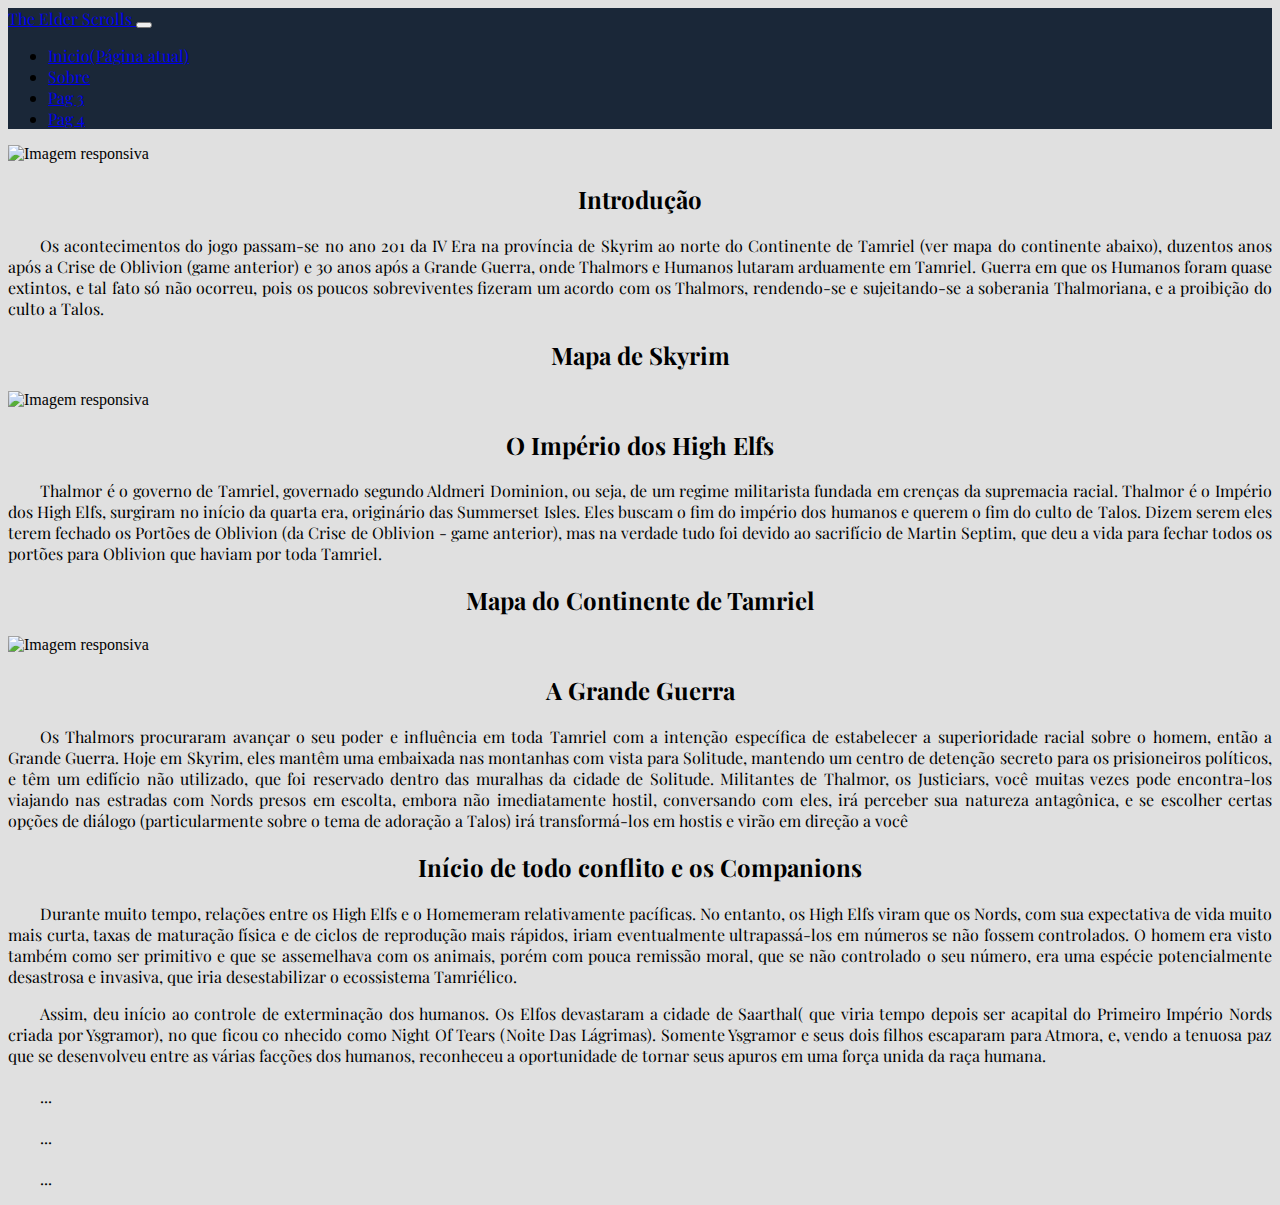
==== index.html @ d3f06944 "update" ====
<!DOCTYPE html>
<html lang="pt-br">
  <head>
    <!-- Meta tags Obrigatórias -->
    <meta charset="utf-8">
    <meta name="viewport" content="width=device-width, initial-scale=1, shrink-to-fit=no">

    <!-- Bootstrap CSS -->
    <link rel="stylesheet" href="https://stackpath.bootstrapcdn.com/bootstrap/4.1.3/css/bootstrap.min.css" integrity="sha384-MCw98/SFnGE8fJT3GXwEOngsV7Zt27NXFoaoApmYm81iuXoPkFOJwJ8ERdknLPMO" crossorigin="anonymous">

    <!--CSS-->
    <link rel="stylesheet" href="/css/style.css">

    <link rel="shortcut icon" href="https://raw.githubusercontent.com/Marcel0Henrique/skyrim/80154f7670a8bbc7c695d156cf3b3bd871fbd7a4/img/skyrim_icon.svg" type="image/x-icon">
    <title>Skyrim</title>
  </head>
  <body>

      

       

        
        <!-- Menu de navegação-->
        <nav class="navbar navbar-expand-lg navbar-dark bg-dark menu">
          <a class="navbar-brand menu-font" href="index.html">
            The Elder Scrolls
          </a>
          <button class="navbar-toggler" type="button" data-toggle="collapse" data-target="#navbarNav" aria-controls="navbarNav" aria-expanded="false" aria-label="Alterna navegação">
            <span class="navbar-toggler-icon"></span>
          </button>
          <div class="collapse navbar-collapse" id="navbarNav">
            <ul class="navbar-nav">
              <li class="nav-item ">
                <a class="nav-link active" href="index.html">Inicio<span class="sr-only">(Página atual)</span></a>
              </li>
              <li class="nav-item">
                <a class="nav-link " href="sobre.html">Sobre</a>
              </li>
              <li class="nav-item">
                <a class="nav-link" href="#">Pag 3</a>
              </li>
              <li class="nav-item">
                <a class="nav-link" href="#">Pag 4</a>
              </li>
            </ul>
         </div>
        </nav>


        <img src="https://raw.githubusercontent.com/Marcel0Henrique/skyrim/master/img/bg_navbar.png" class="img-fluid" alt="Imagem responsiva">

        
    
      
    






      <!--Conteudo-->
      <div class="container">
        <div class="row mt-5">
          <div class="col-sm">

                <h2 class="titulo">Introdução</h2>
                <p class="texto">
                  Os acontecimentos do jogo passam-se no ano 201 da IV Era na província de Skyrim ao norte do Continente de 
                  Tamriel (ver mapa do continente abaixo), duzentos anos após a Crise de Oblivion (game anterior) e 30 anos 
                  após a Grande Guerra, onde Thalmors e Humanos lutaram arduamente em Tamriel. Guerra em que os Humanos foram
                   quase extintos, e tal fato só não ocorreu, pois os poucos sobreviventes fizeram um acordo com os Thalmors, rendendo-se e sujeitando-se a soberania Thalmoriana, e a proibição do culto a Talos.
                </p>
                

                <h2 class="titulo mt-5">Mapa de Skyrim</h2>
                <div class="col-sm">
                  <img src="https://raw.githubusercontent.com/Marcel0Henrique/skyrim/master/img/map.png" class="img-fluid rounded align-content-center justify-content-center" alt="Imagem responsiva">
                </div>



                <h2 class="titulo mt-5">O Império dos High Elfs</h2>
                <p class="texto">
                  Thalmor é o governo de Tamriel, governado segundo Aldmeri Dominion, ou seja, de um regime militarista 
                  fundada em crenças da supremacia racial. Thalmor é o Império dos High Elfs, surgiram no início da quarta 
                  era, originário das Summerset Isles. Eles buscam o fim do império dos humanos e querem o fim do culto de 
                  Talos. Dizem serem eles terem fechado os Portões de Oblivion (da Crise de Oblivion - game anterior), mas 
                  na verdade tudo foi devido ao sacrifício de Martin Septim, que deu a vida para fechar todos os portões para 
                  Oblivion que haviam por toda Tamriel.
                </p>

                <h2 class="titulo mt-5">Mapa do Continente de Tamriel</h2>
                <div class="col-sm">
                  <img src="https://raw.githubusercontent.com/Marcel0Henrique/skyrim/master/img/map_tamriel.jpg" class="img-fluid rounded" alt="Imagem responsiva">
                </div>
                
                <h2 class="titulo mt-5">A Grande Guerra</h2>
                <p class="texto">
                  Os Thalmors procuraram avançar o seu poder e influência em toda Tamriel com a intenção específica de estabelecer a 
                  superioridade racial sobre o homem, então a Grande Guerra. Hoje em Skyrim, eles mantêm uma embaixada nas montanhas 
                  com vista para Solitude, mantendo um centro de detenção secreto para os prisioneiros políticos, e têm um edifício 
                  não utilizado, que foi reservado dentro das muralhas da cidade de Solitude. Militantes de Thalmor, os Justiciars, 
                  você muitas vezes pode encontra-los viajando nas estradas com Nords presos em escolta, embora não imediatamente 
                  hostil, conversando com eles, irá perceber sua natureza antagônica, e se escolher certas opções de diálogo 
                  (particularmente sobre o tema de adoração a Talos) irá transformá-los em hostis e virão em direção a você
                </p>

                <h2 class="titulo mt-5">Início de todo conflito e os Companions</h2>
                <p class="texto">
                  Durante muito tempo, relações entre os High Elfs e o Homemeram relativamente pacíficas. 
                  No entanto, os High Elfs viram que os Nords, com sua expectativa de vida muito mais curta,
                   taxas de maturação física e de ciclos de reprodução mais rápidos, iriam eventualmente ultrapassá-los
                    em números se não fossem controlados. O homem era visto também como ser primitivo e que se 
                    assemelhava com os animais, porém com pouca remissão moral, que se não controlado o seu número, 
                    era uma espécie potencialmente desastrosa e invasiva, que iria desestabilizar o ecossistema Tamriélico.
                </p>

                <p class="texto">
                  Assim, deu início ao controle de exterminação dos humanos. Os Elfos devastaram a cidade de Saarthal(
                    que viria tempo depois ser acapital do Primeiro Império Nords criada por Ysgramor), no que ficou co
                    nhecido como Night Of Tears (Noite Das Lágrimas). Somente Ysgramor e seus dois filhos escaparam para
                     Atmora, e, vendo a tenuosa paz que se desenvolveu entre as várias facções dos humanos, reconheceu a
                      oportunidade de tornar seus apuros em uma força unida da raça humana.  
                </p>

                <h2 class="titulo mt-5"></h2>
                <p class="texto">...</p>

                <h2 class="titulo mt-5"></h2>
                <p class="texto">...</p>

                <h2 class="titulo mt-5"></h2>
                <p class="texto">...</p>
            
          </div>
        </div>
      </div>


     


    <!-- JavaScript (Opcional) -->
    <!-- jQuery primeiro, depois Popper.js, depois Bootstrap JS -->
    <script src="https://code.jquery.com/jquery-3.3.1.slim.min.js" integrity="sha384-q8i/X+965DzO0rT7abK41JStQIAqVgRVzpbzo5smXKp4YfRvH+8abtTE1Pi6jizo" crossorigin="anonymous"></script>
    <script src="https://cdnjs.cloudflare.com/ajax/libs/popper.js/1.14.3/umd/popper.min.js" integrity="sha384-ZMP7rVo3mIykV+2+9J3UJ46jBk0WLaUAdn689aCwoqbBJiSnjAK/l8WvCWPIPm49" crossorigin="anonymous"></script>
    <script src="https://stackpath.bootstrapcdn.com/bootstrap/4.1.3/js/bootstrap.min.js" integrity="sha384-ChfqqxuZUCnJSK3+MXmPNIyE6ZbWh2IMqE241rYiqJxyMiZ6OW/JmZQ5stwEULTy" crossorigin="anonymous"></script>
  </body>
</html>
---- css/style.css ----
@import url('https://fonts.googleapis.com/css2?family=Playfair+Display:ital@0;1&display=swap');

body{
    background-color: #e0e0e0  ;
    color: rgb(0, 0, 0);
}


.menu{
    background-color: #1a2738 !important;
    font-family: 'Playfair Display', serif;
}

.menu-font a{
font-size: 2vh !important;
}



.intro {
    display: block;
    width: 100vw;
    height: 100vh;
    padding: 0;
    text-align: center;
    color: white;
    background: url("https://raw.githubusercontent.com/Marcel0Henrique/skyrim/master/img/intro.jpeg") no-repeat bottom center scroll;
    background-position: 30% 45%;
    background-color: black;
    -webkit-background-size: cover;
    -moz-background-size: cover;
    background-size: cover;
    -o-background-size: cover;
}



.titulo{
    font-family: 'Playfair Display', serif;
    font-weight: bold;
    text-align: center !important;
    
}
.texto{
    text-indent: 2rem;
    font-family:'Playfair Display', serif ;
    text-align: justify;
}
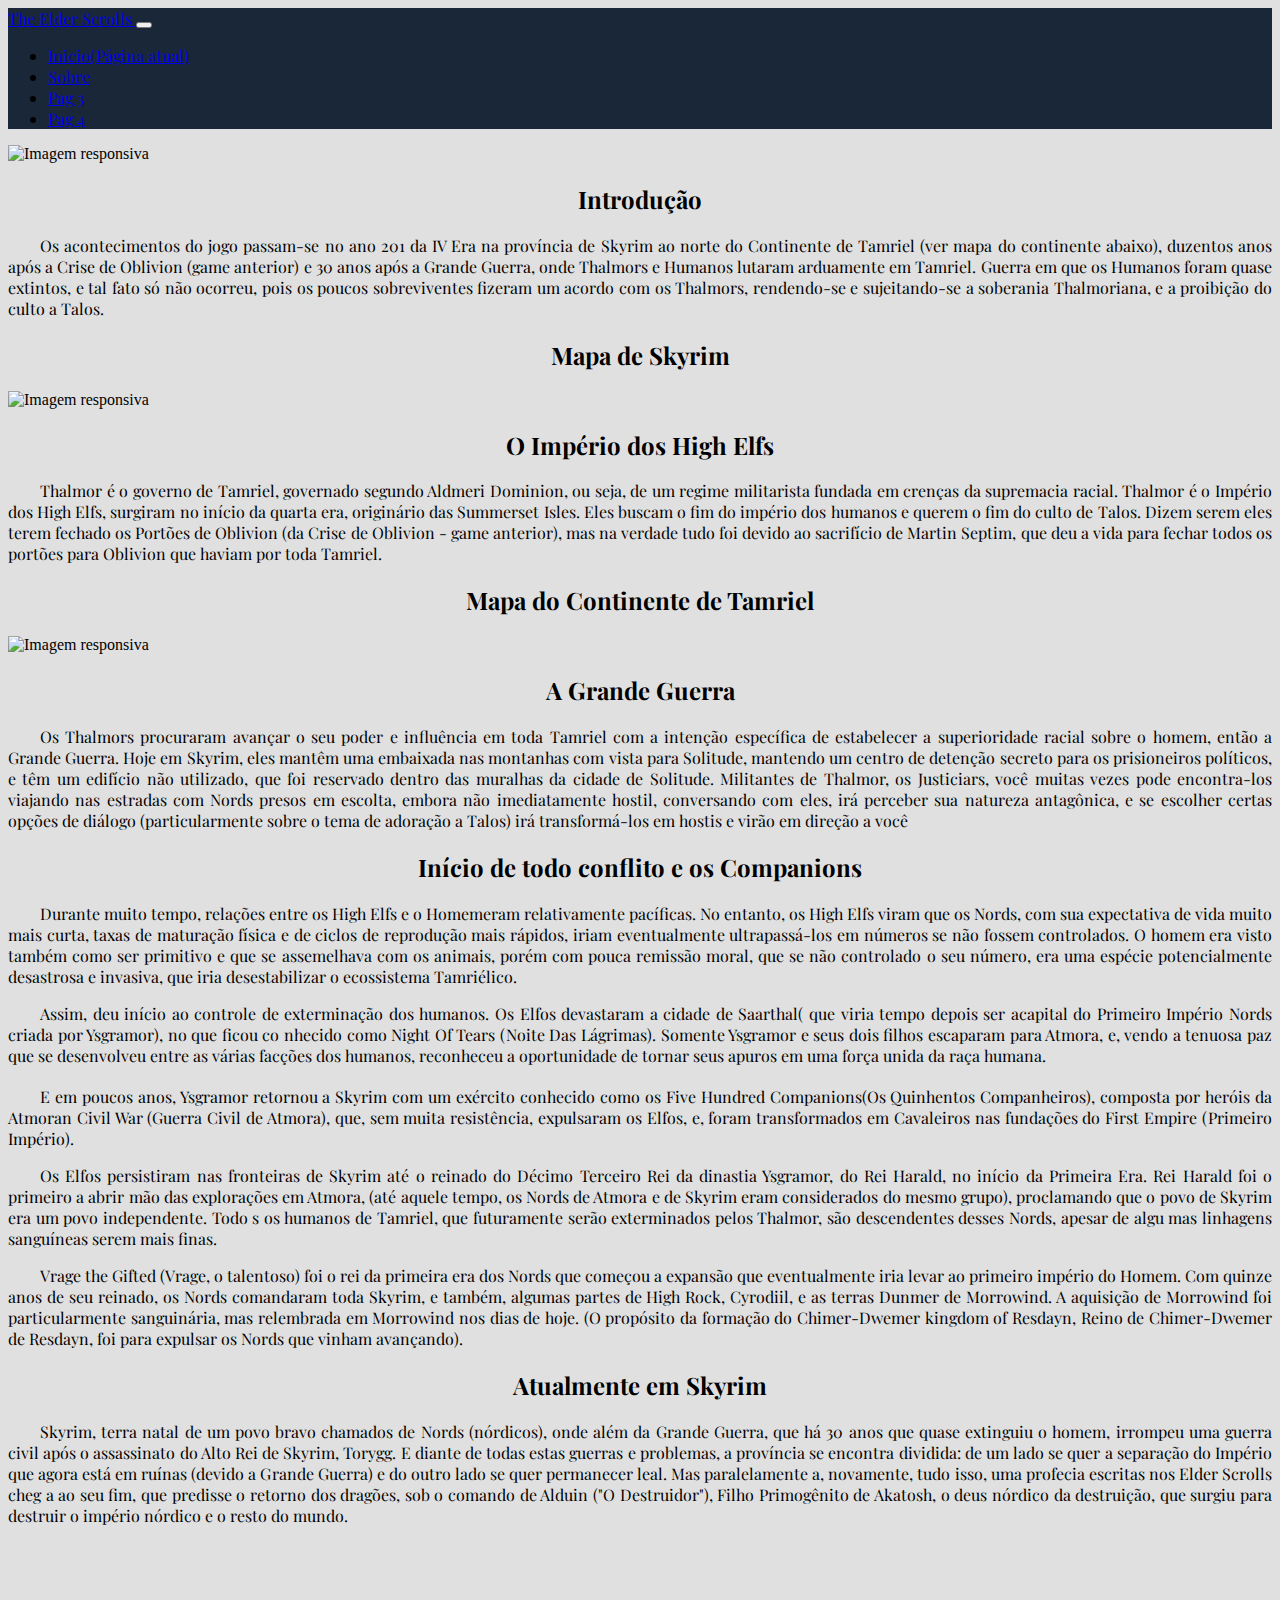
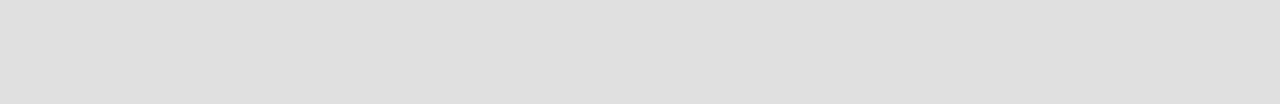
==== commit 3511dfb3: "update" ====
--- a/index.html
+++ b/index.html
@@ -126,13 +126,39 @@
                 </p>
 
                 <h2 class="titulo mt-5"></h2>
-                <p class="texto">...</p>
+                <p class="texto">E em poucos anos, Ysgramor retornou a Skyrim com um exército conhecido como os Five Hundred 
+                  Companions(Os Quinhentos Companheiros), composta por heróis da Atmoran Civil War (Guerra Civil de Atmora),
+                   que, sem muita resistência, expulsaram os Elfos, e, foram transformados em Cavaleiros nas fundações do First Empire (Primeiro Império).
+                </p>
 
-                <h2 class="titulo mt-5"></h2>
-                <p class="texto">...</p>
+                <p class="texto">
+                  Os Elfos persistiram nas fronteiras de Skyrim até o reinado do Décimo Terceiro Rei da dinastia Ysgramor, do Rei Harald, 
+                  no início da Primeira Era. Rei Harald foi o primeiro a abrir mão das explorações em Atmora, (até aquele tempo, os Nords 
+                  de Atmora e de Skyrim eram considerados do mesmo grupo), proclamando que o povo de Skyrim era um povo independente. Todo
+                  s os humanos de Tamriel, que futuramente serão exterminados pelos Thalmor, são descendentes desses Nords, apesar de algu
+                  mas linhagens sanguíneas serem mais finas.
+                </p>
 
-                <h2 class="titulo mt-5"></h2>
-                <p class="texto">...</p>
+                
+                <p class="texto">
+                  Vrage the Gifted (Vrage, o talentoso) foi o rei da primeira era dos Nords que começou a expansão que eventualmente iria 
+                  levar ao primeiro império do Homem. Com quinze anos de seu reinado, os Nords comandaram toda Skyrim, e também, algumas 
+                  partes de High Rock, Cyrodiil, e as terras Dunmer de Morrowind. A aquisição de Morrowind foi particularmente sanguinária, 
+                  mas relembrada em Morrowind nos dias de hoje. (O propósito da formação do Chimer-Dwemer kingdom of Resdayn, Reino de Chimer-Dwemer
+                   de Resdayn, foi para expulsar os Nords que vinham avançando).
+                </p>
+
+                <h2 class="titulo mt-5">Atualmente em Skyrim</h2>
+                <p class="texto">
+                  Skyrim, terra natal de um povo bravo chamados de Nords (nórdicos), onde além da Grande Guerra, que há 30 anos que quase extinguiu 
+                  o homem, irrompeu uma guerra civil após o assassinato do Alto Rei de Skyrim, Torygg. E diante de todas estas guerras e problemas,
+                   a província se encontra dividida: de um lado se quer a separação do Império que agora está em ruínas (devido a Grande Guerra) 
+                   e do outro lado se quer permanecer leal. Mas paralelamente a, novamente, tudo isso, uma profecia escritas nos Elder Scrolls cheg
+                   a ao seu fim, que predisse o retorno dos dragões, sob o comando de Alduin ("O Destruidor"), Filho Primogênito de Akatosh, o deus
+                    nórdico da destruição, que surgiu para destruir o império nórdico e o resto do mundo.
+                </p>
+
+                <iframe width="100%" height="20%" src="https://www.youtube.com/embed/gynKGDorank" title="YouTube video player" frameborder="0" allow="accelerometer; autoplay; clipboard-write; encrypted-media; gyroscope; picture-in-picture" allowfullscreen></iframe>
             
           </div>
         </div>
--- a/css/style.css
+++ b/css/style.css
@@ -45,4 +45,5 @@
     text-indent: 2rem;
     font-family:'Playfair Display', serif ;
     text-align: justify;
-}+}
+
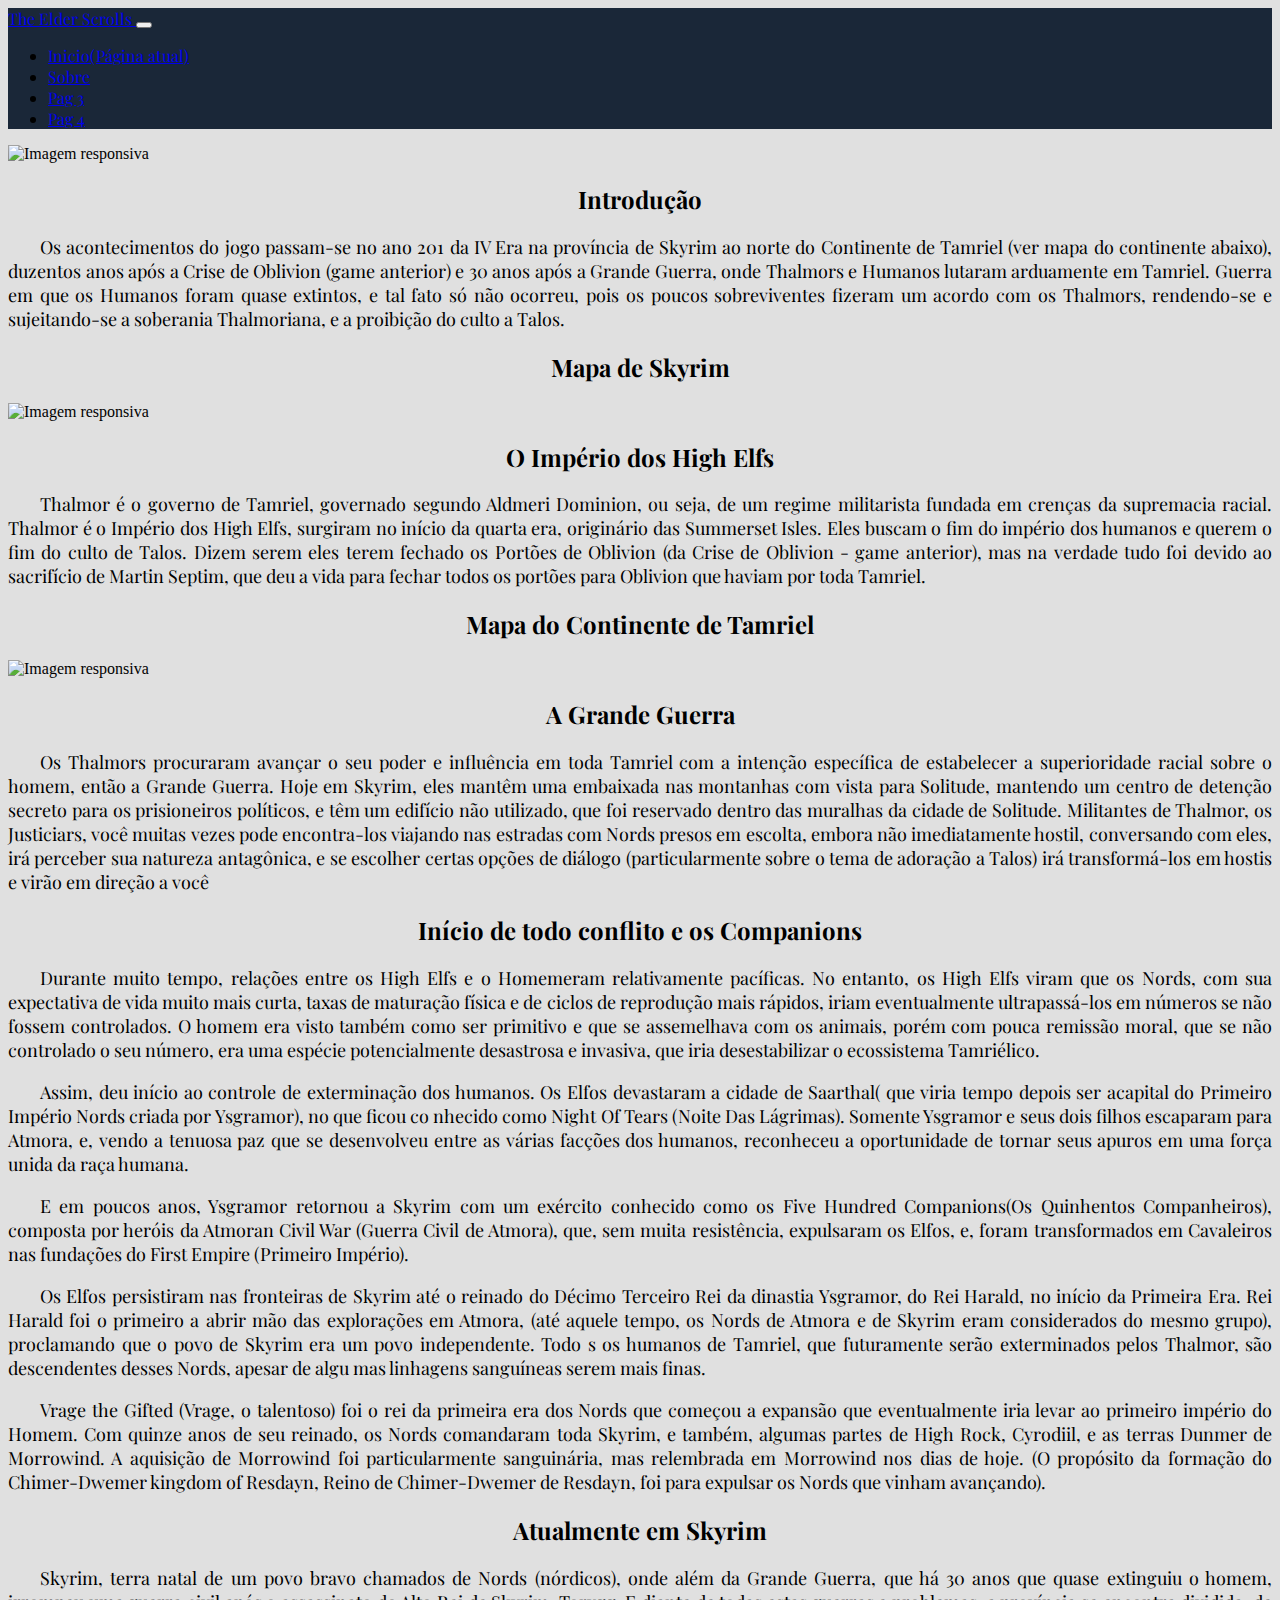
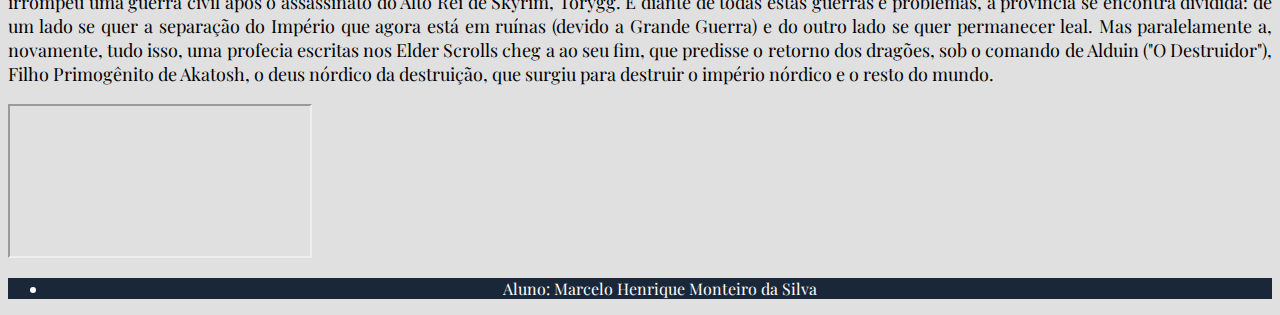
==== commit 031c4298: "update imagens" ====
--- a/index.html
+++ b/index.html
@@ -66,7 +66,7 @@
           <div class="col-sm">
 
                 <h2 class="titulo">Introdução</h2>
-                <p class="texto">
+                <p class="texto mt-3">
                   Os acontecimentos do jogo passam-se no ano 201 da IV Era na província de Skyrim ao norte do Continente de 
                   Tamriel (ver mapa do continente abaixo), duzentos anos após a Crise de Oblivion (game anterior) e 30 anos 
                   após a Grande Guerra, onde Thalmors e Humanos lutaram arduamente em Tamriel. Guerra em que os Humanos foram
@@ -82,7 +82,7 @@
 
 
                 <h2 class="titulo mt-5">O Império dos High Elfs</h2>
-                <p class="texto">
+                <p class="texto mt-3">
                   Thalmor é o governo de Tamriel, governado segundo Aldmeri Dominion, ou seja, de um regime militarista 
                   fundada em crenças da supremacia racial. Thalmor é o Império dos High Elfs, surgiram no início da quarta 
                   era, originário das Summerset Isles. Eles buscam o fim do império dos humanos e querem o fim do culto de 
@@ -97,7 +97,7 @@
                 </div>
                 
                 <h2 class="titulo mt-5">A Grande Guerra</h2>
-                <p class="texto">
+                <p class="texto mt-3">
                   Os Thalmors procuraram avançar o seu poder e influência em toda Tamriel com a intenção específica de estabelecer a 
                   superioridade racial sobre o homem, então a Grande Guerra. Hoje em Skyrim, eles mantêm uma embaixada nas montanhas 
                   com vista para Solitude, mantendo um centro de detenção secreto para os prisioneiros políticos, e têm um edifício 
@@ -108,7 +108,7 @@
                 </p>
 
                 <h2 class="titulo mt-5">Início de todo conflito e os Companions</h2>
-                <p class="texto">
+                <p class="texto mt-3">
                   Durante muito tempo, relações entre os High Elfs e o Homemeram relativamente pacíficas. 
                   No entanto, os High Elfs viram que os Nords, com sua expectativa de vida muito mais curta,
                    taxas de maturação física e de ciclos de reprodução mais rápidos, iriam eventualmente ultrapassá-los
@@ -117,7 +117,7 @@
                     era uma espécie potencialmente desastrosa e invasiva, que iria desestabilizar o ecossistema Tamriélico.
                 </p>
 
-                <p class="texto">
+                <p class="texto mt-3">
                   Assim, deu início ao controle de exterminação dos humanos. Os Elfos devastaram a cidade de Saarthal(
                     que viria tempo depois ser acapital do Primeiro Império Nords criada por Ysgramor), no que ficou co
                     nhecido como Night Of Tears (Noite Das Lágrimas). Somente Ysgramor e seus dois filhos escaparam para
@@ -125,13 +125,13 @@
                       oportunidade de tornar seus apuros em uma força unida da raça humana.  
                 </p>
 
-                <h2 class="titulo mt-5"></h2>
-                <p class="texto">E em poucos anos, Ysgramor retornou a Skyrim com um exército conhecido como os Five Hundred 
+                <p class="texto mt-3">
+                  E em poucos anos, Ysgramor retornou a Skyrim com um exército conhecido como os Five Hundred 
                   Companions(Os Quinhentos Companheiros), composta por heróis da Atmoran Civil War (Guerra Civil de Atmora),
                    que, sem muita resistência, expulsaram os Elfos, e, foram transformados em Cavaleiros nas fundações do First Empire (Primeiro Império).
                 </p>
 
-                <p class="texto">
+                <p class="texto mt-3">
                   Os Elfos persistiram nas fronteiras de Skyrim até o reinado do Décimo Terceiro Rei da dinastia Ysgramor, do Rei Harald, 
                   no início da Primeira Era. Rei Harald foi o primeiro a abrir mão das explorações em Atmora, (até aquele tempo, os Nords 
                   de Atmora e de Skyrim eram considerados do mesmo grupo), proclamando que o povo de Skyrim era um povo independente. Todo
@@ -139,8 +139,7 @@
                   mas linhagens sanguíneas serem mais finas.
                 </p>
 
-                
-                <p class="texto">
+                <p class="texto mt-3">
                   Vrage the Gifted (Vrage, o talentoso) foi o rei da primeira era dos Nords que começou a expansão que eventualmente iria 
                   levar ao primeiro império do Homem. Com quinze anos de seu reinado, os Nords comandaram toda Skyrim, e também, algumas 
                   partes de High Rock, Cyrodiil, e as terras Dunmer de Morrowind. A aquisição de Morrowind foi particularmente sanguinária, 
@@ -149,7 +148,7 @@
                 </p>
 
                 <h2 class="titulo mt-5">Atualmente em Skyrim</h2>
-                <p class="texto">
+                <p class="texto mt-3">
                   Skyrim, terra natal de um povo bravo chamados de Nords (nórdicos), onde além da Grande Guerra, que há 30 anos que quase extinguiu 
                   o homem, irrompeu uma guerra civil após o assassinato do Alto Rei de Skyrim, Torygg. E diante de todas estas guerras e problemas,
                    a província se encontra dividida: de um lado se quer a separação do Império que agora está em ruínas (devido a Grande Guerra) 
@@ -158,15 +157,38 @@
                     nórdico da destruição, que surgiu para destruir o império nórdico e o resto do mundo.
                 </p>
 
-                <iframe width="100%" height="20%" src="https://www.youtube.com/embed/gynKGDorank" title="YouTube video player" frameborder="0" allow="accelerometer; autoplay; clipboard-write; encrypted-media; gyroscope; picture-in-picture" allowfullscreen></iframe>
-            
+                
+                
+                <div class="embed-responsive embed-responsive-16by9 mb-5">
+                  <iframe class="embed-responsive-item" src="https://www.youtube.com/embed/gynKGDorank"></iframe>
+                </div>
+
           </div>
         </div>
       </div>
 
 
-     
+      
 
+
+
+
+
+
+
+
+      <!--rodape-->
+      <nav class="navbar navbar-expand-lg navbar-dark bg-dark rodape">
+        <div class="collapse navbar-collapse" id="navbarNav">
+          <ul class="navbar-nav mx-auto">
+            <li class="nav-item">
+              <span>
+                Aluno: Marcelo Henrique Monteiro da Silva
+              </span> 
+            </li>
+          </ul>
+       </div>
+      </nav>
 
     <!-- JavaScript (Opcional) -->
     <!-- jQuery primeiro, depois Popper.js, depois Bootstrap JS -->
--- a/css/style.css
+++ b/css/style.css
@@ -45,5 +45,13 @@
     text-indent: 2rem;
     font-family:'Playfair Display', serif ;
     text-align: justify;
+    font-size: 18px;
 }
 
+.rodape{
+    background-color: #1a2738 !important;
+    font-family: 'Playfair Display', serif;
+    color: white;
+    text-align: center;
+}
+
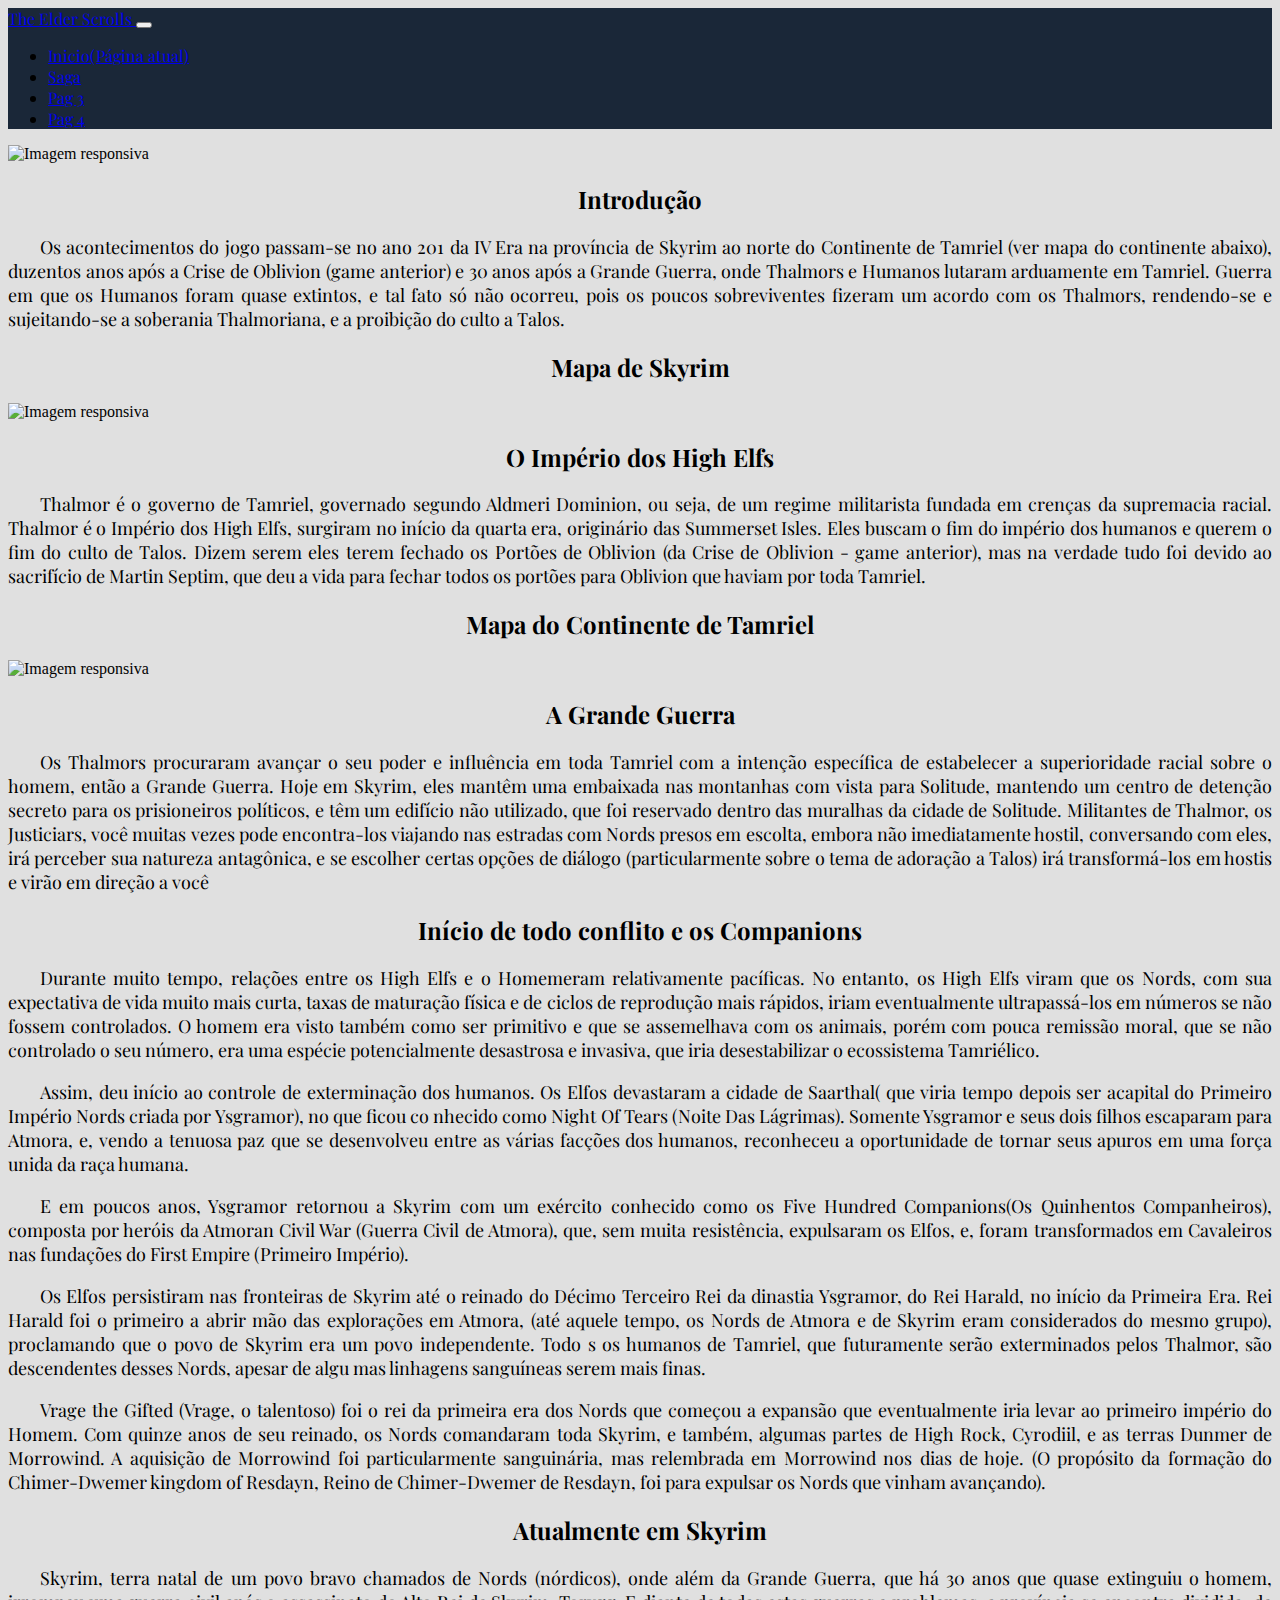
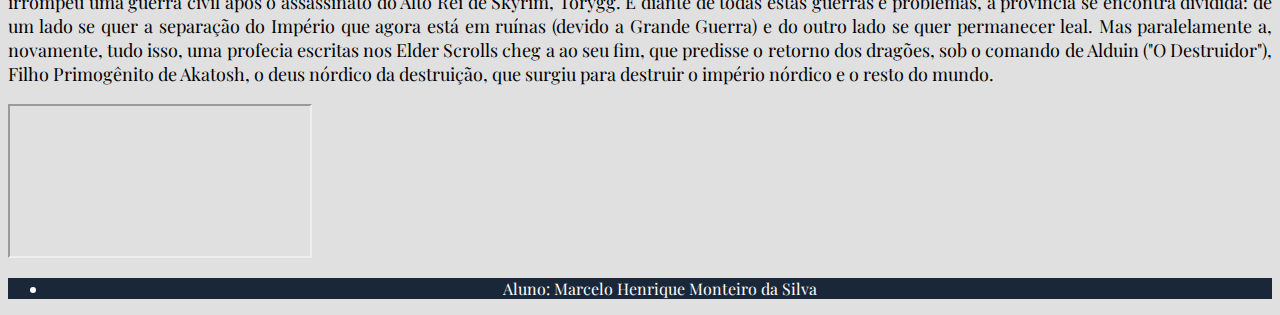
==== commit 07776988: "update" ====
--- a/index.html
+++ b/index.html
@@ -35,7 +35,7 @@
                 <a class="nav-link active" href="index.html">Inicio<span class="sr-only">(Página atual)</span></a>
               </li>
               <li class="nav-item">
-                <a class="nav-link " href="sobre.html">Sobre</a>
+                <a class="nav-link " href="saga.html">Saga</a>
               </li>
               <li class="nav-item">
                 <a class="nav-link" href="#">Pag 3</a>
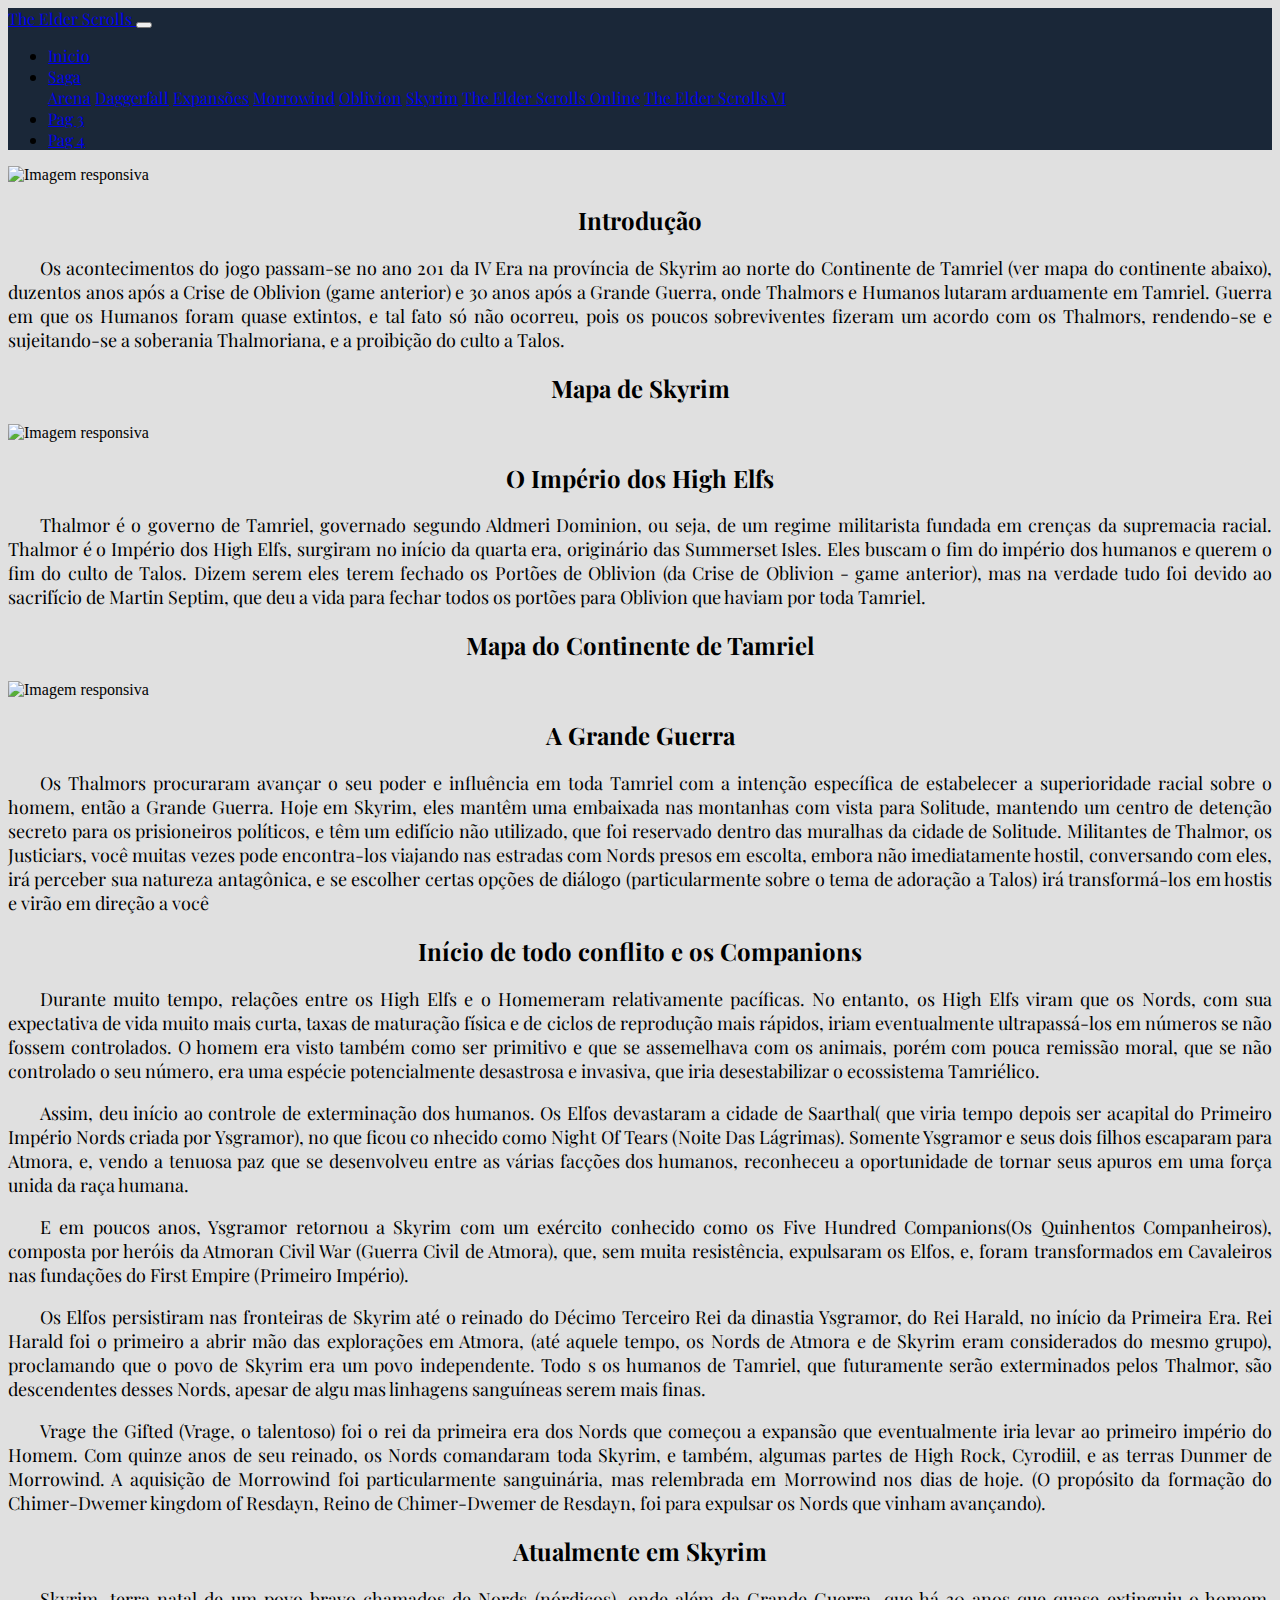
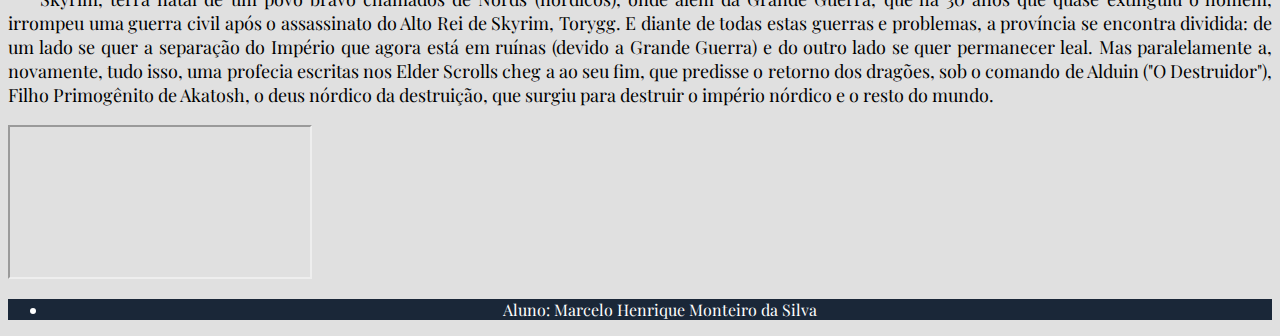
==== commit f9e21de1: "update" ====
--- a/index.html
+++ b/index.html
@@ -22,7 +22,8 @@
 
         
         <!-- Menu de navegação-->
-        <nav class="navbar navbar-expand-lg navbar-dark bg-dark menu">
+        <!-- Menu de navegação-->
+        <nav class="navbar navbar-expand-lg navbar-dark bg-dark menu fixed-top">
           <a class="navbar-brand menu-font" href="index.html">
             The Elder Scrolls
           </a>
@@ -32,10 +33,22 @@
           <div class="collapse navbar-collapse" id="navbarNav">
             <ul class="navbar-nav">
               <li class="nav-item ">
-                <a class="nav-link active" href="index.html">Inicio<span class="sr-only">(Página atual)</span></a>
-              </li>
-              <li class="nav-item">
-                <a class="nav-link " href="saga.html">Saga</a>
+                <a class="nav-link " href="index.html">Inicio</a>
+              </li>
+              <li class="nav-item dropdown">
+                <a class="nav-link dropdown-toggle" href="#" id="navbarDropdown" role="button" data-toggle="dropdown" aria-haspopup="true" aria-expanded="false">
+                  Saga
+                </a>
+                <div class="dropdown-menu" aria-labelledby="navbarDropdown">
+                  <a class="dropdown-item" href="saga.html#arena">Arena</a>
+                  <a class="dropdown-item" href="saga.html#daggerfall">Daggerfall</a>
+                  <a class="dropdown-item" href="saga.html#expancoes">Expansões</a>
+                  <a class="dropdown-item" href="saga.html#morrowind">Morrowind</a>
+                  <a class="dropdown-item" href="saga.html#oblivion">Oblivion</a>
+                  <a class="dropdown-item" href="saga.html#skyrim">Skyrim</a>
+                  <a class="dropdown-item" href="saga.html#online">The Elder Scrolls Online</a>
+                  <a class="dropdown-item" href="saga.html#VI">The Elder Scrolls VI</a>
+                </div>
               </li>
               <li class="nav-item">
                 <a class="nav-link" href="#">Pag 3</a>
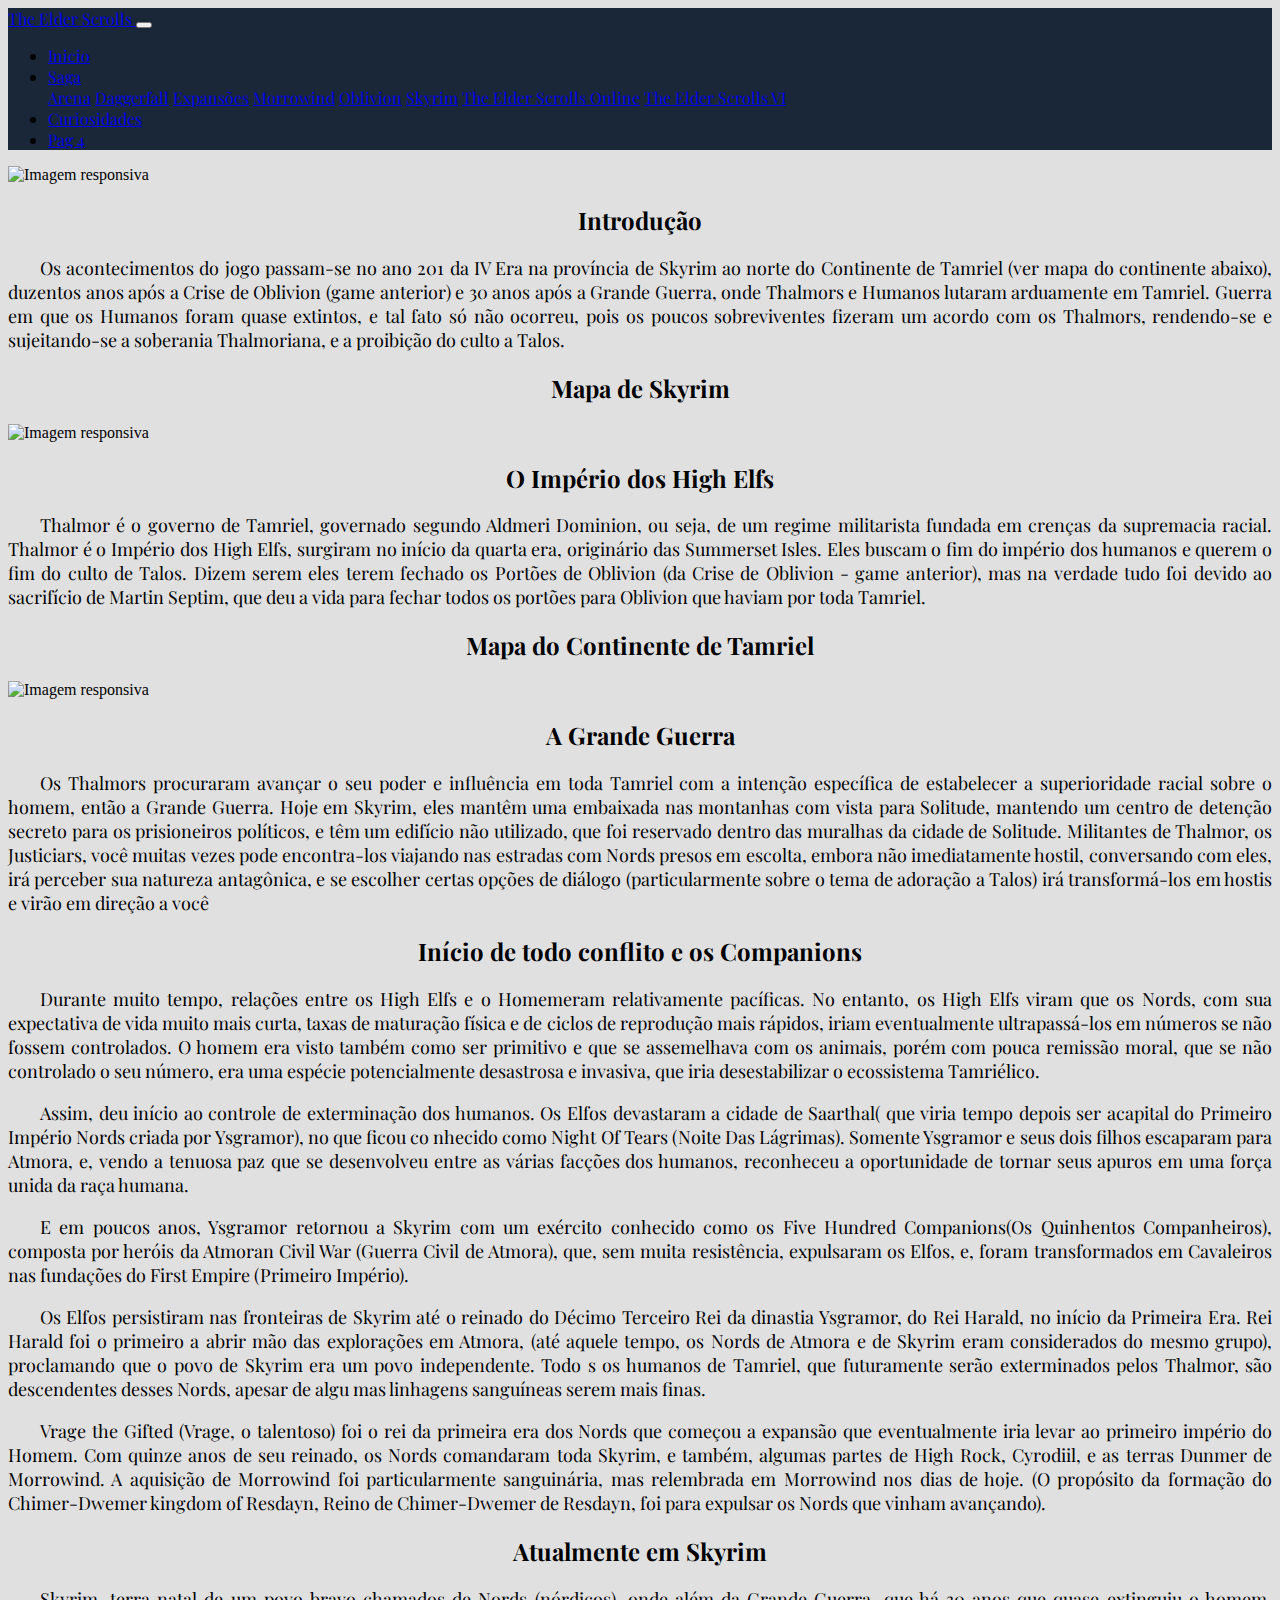
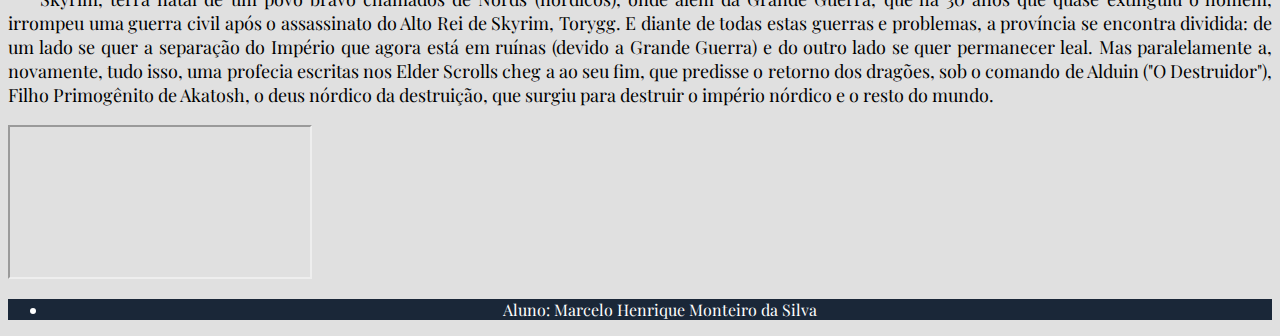
==== commit fe4cc974: "update" ====
--- a/index.html
+++ b/index.html
@@ -33,7 +33,7 @@
           <div class="collapse navbar-collapse" id="navbarNav">
             <ul class="navbar-nav">
               <li class="nav-item ">
-                <a class="nav-link " href="index.html">Inicio</a>
+                <a class="nav-link active" href="index.html">Inicio</a>
               </li>
               <li class="nav-item dropdown">
                 <a class="nav-link dropdown-toggle" href="#" id="navbarDropdown" role="button" data-toggle="dropdown" aria-haspopup="true" aria-expanded="false">
@@ -51,7 +51,7 @@
                 </div>
               </li>
               <li class="nav-item">
-                <a class="nav-link" href="#">Pag 3</a>
+                <a class="nav-link" href="curiosidades.html">Curiosidades</a>
               </li>
               <li class="nav-item">
                 <a class="nav-link" href="#">Pag 4</a>
--- a/css/style.css
+++ b/css/style.css
@@ -16,25 +16,6 @@
 }
 
 
-
-.intro {
-    display: block;
-    width: 100vw;
-    height: 100vh;
-    padding: 0;
-    text-align: center;
-    color: white;
-    background: url("https://raw.githubusercontent.com/Marcel0Henrique/skyrim/master/img/intro.jpeg") no-repeat bottom center scroll;
-    background-position: 30% 45%;
-    background-color: black;
-    -webkit-background-size: cover;
-    -moz-background-size: cover;
-    background-size: cover;
-    -o-background-size: cover;
-}
-
-
-
 .titulo{
     font-family: 'Playfair Display', serif;
     font-weight: bold;
@@ -48,6 +29,12 @@
     font-size: 18px;
 }
 
+
+.lista{
+    background-color: #1a2738;
+    color: white;
+}
+
 .rodape{
     background-color: #1a2738 !important;
     font-family: 'Playfair Display', serif;
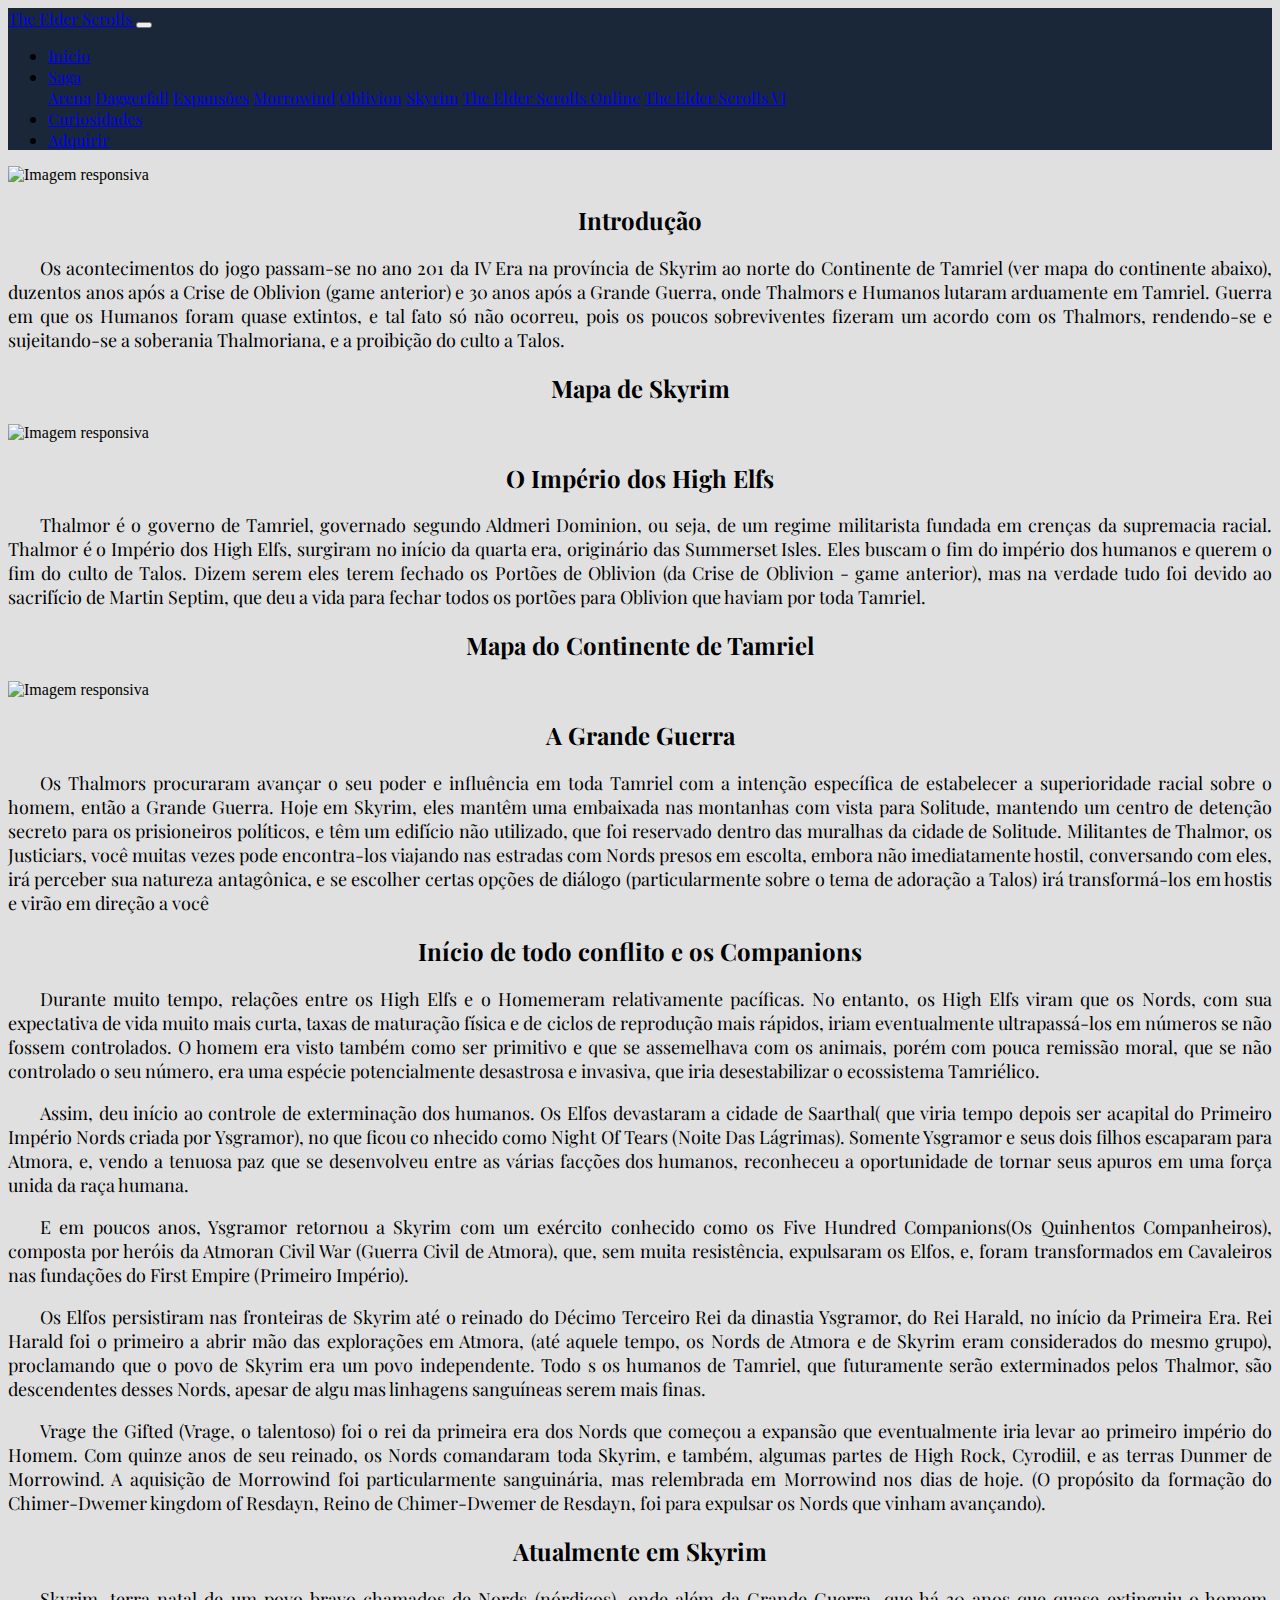
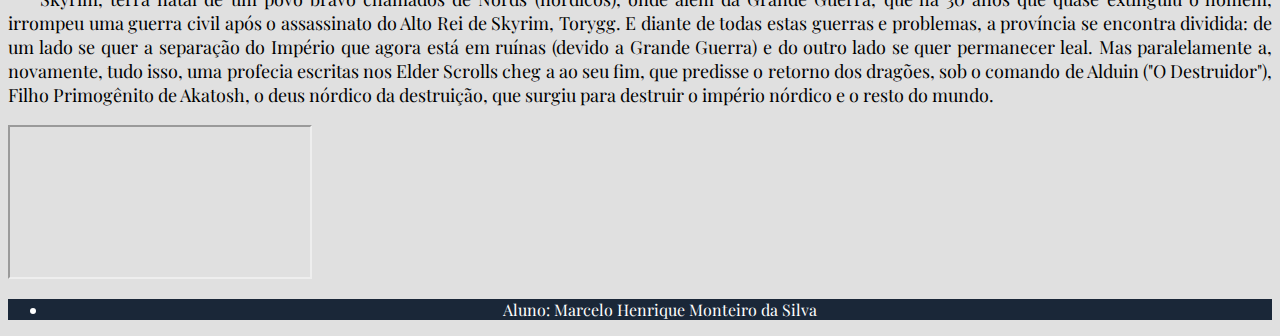
==== commit 3d8f8305: "update" ====
--- a/index.html
+++ b/index.html
@@ -54,7 +54,7 @@
                 <a class="nav-link" href="curiosidades.html">Curiosidades</a>
               </li>
               <li class="nav-item">
-                <a class="nav-link" href="#">Pag 4</a>
+                <a class="nav-link" href="adquirir.html">Adquirir</a>
               </li>
             </ul>
          </div>
--- a/css/style.css
+++ b/css/style.css
@@ -35,6 +35,11 @@
     color: white;
 }
 
+.card-bg{
+    background-color: #1a2738;
+    color: white;
+}
+
 .rodape{
     background-color: #1a2738 !important;
     font-family: 'Playfair Display', serif;
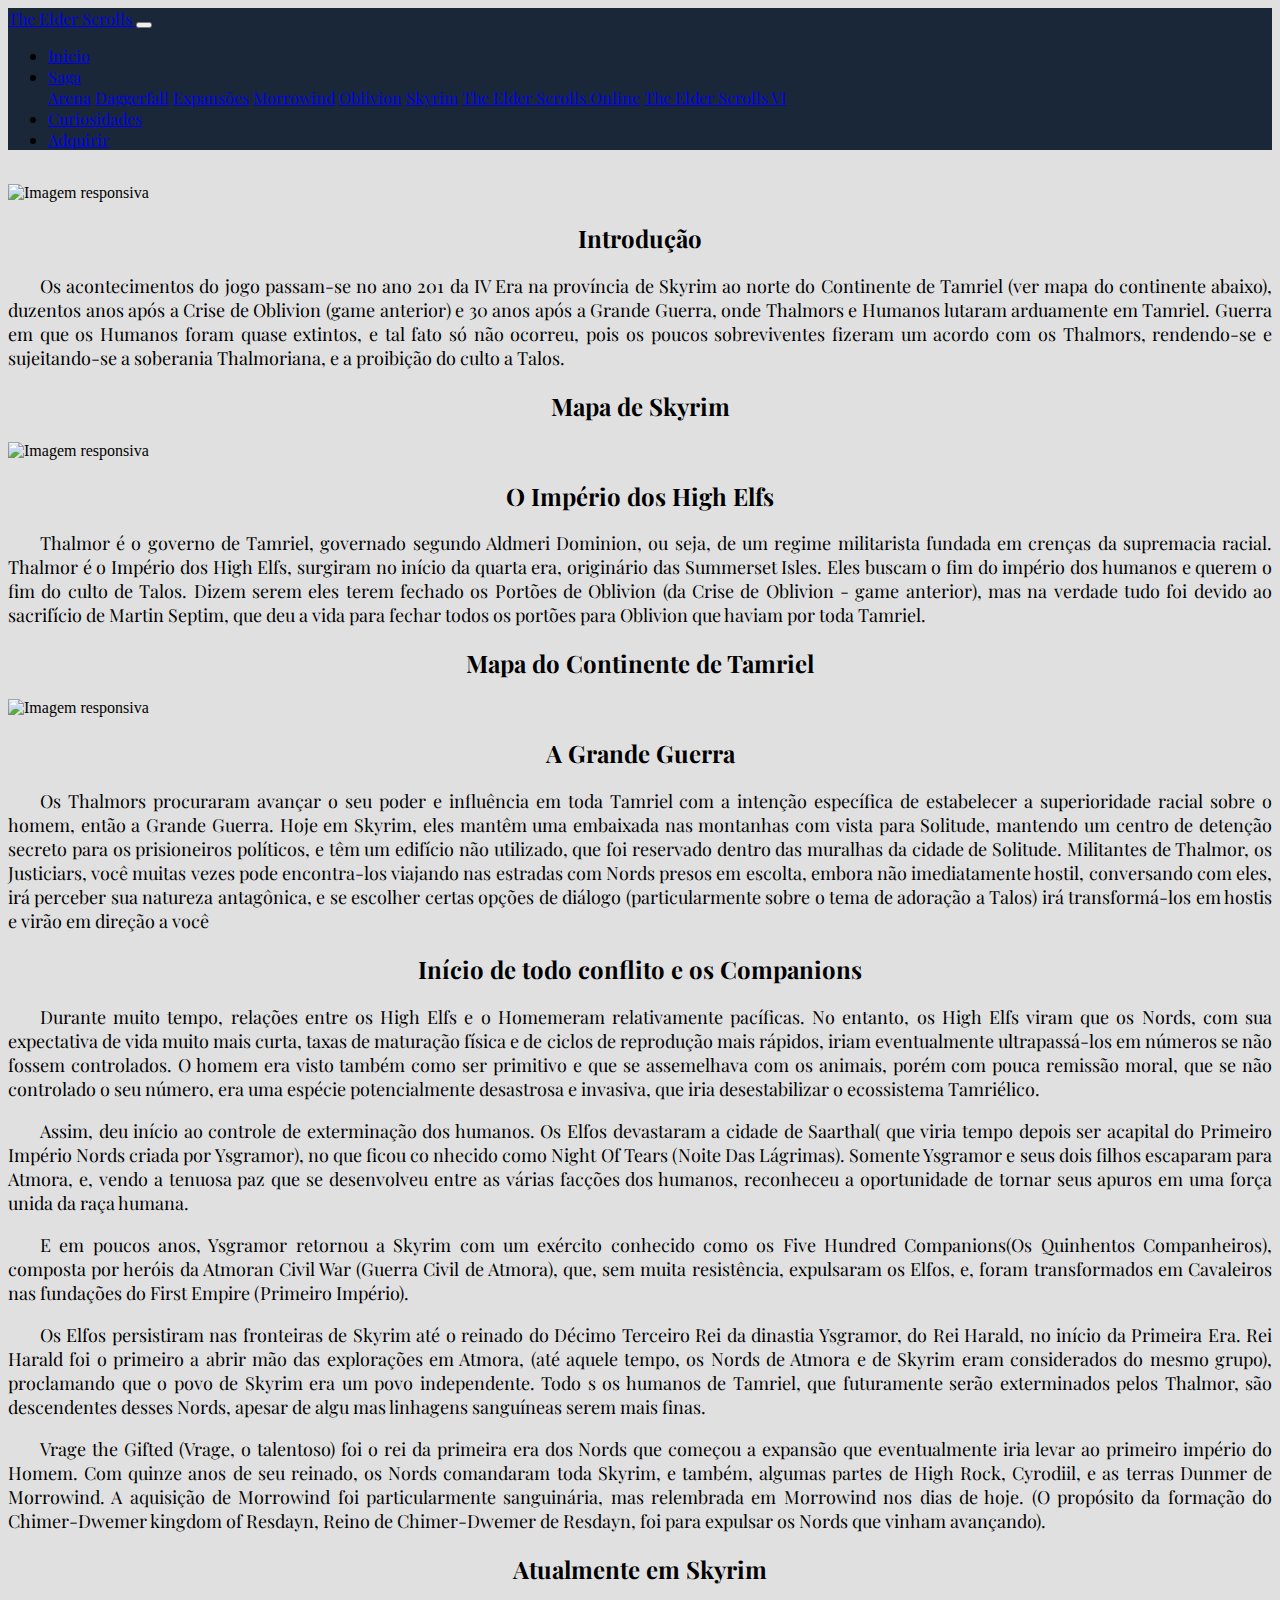
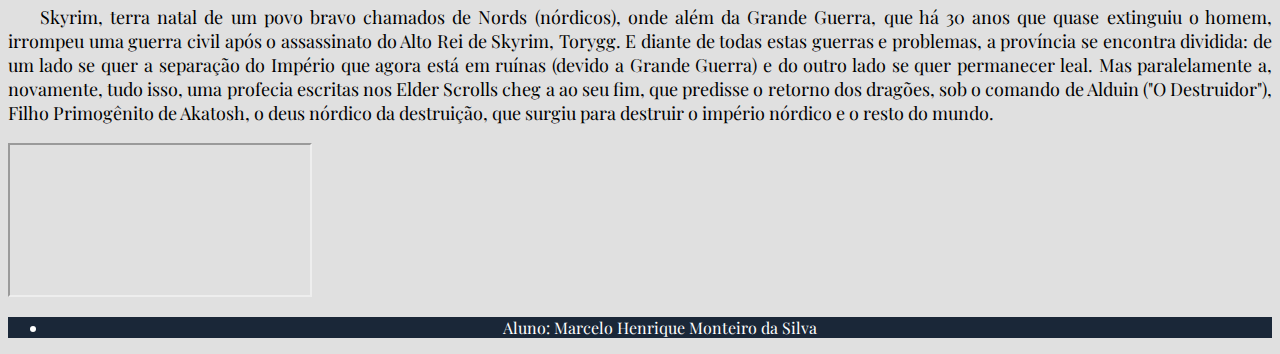
==== commit b3bf59be: "Update" ====
--- a/index.html
+++ b/index.html
@@ -8,20 +8,69 @@
     <!-- Bootstrap CSS -->
     <link rel="stylesheet" href="https://stackpath.bootstrapcdn.com/bootstrap/4.1.3/css/bootstrap.min.css" integrity="sha384-MCw98/SFnGE8fJT3GXwEOngsV7Zt27NXFoaoApmYm81iuXoPkFOJwJ8ERdknLPMO" crossorigin="anonymous">
 
-    <!--CSS-->
-    <link rel="stylesheet" href="/css/style.css">
-
     <link rel="shortcut icon" href="https://raw.githubusercontent.com/Marcel0Henrique/skyrim/80154f7670a8bbc7c695d156cf3b3bd871fbd7a4/img/skyrim_icon.svg" type="image/x-icon">
     <title>Skyrim</title>
+
+    <!--CSS-->
+    <style>
+      
+        @import url('https://fonts.googleapis.com/css2?family=Playfair+Display:ital@0;1&display=swap');
+
+        body{
+            background-color: #e0e0e0  ;
+            color: rgb(0, 0, 0);
+        }
+
+
+        .menu{
+            background-color: #1a2738 !important;
+            font-family: 'Playfair Display', serif !important;
+        }
+
+        .menu-font a{
+        font-size: 2vh !important;
+        }
+
+
+        .titulo{
+            font-family: 'Playfair Display', serif;
+            font-weight: bold;
+            text-align: center !important;
+            
+        }
+        .texto{
+            text-indent: 2rem;
+            font-family:'Playfair Display', serif ;
+            text-align: justify;
+            font-size: 18px;
+        }
+
+
+        .lista{
+            background-color: #1a2738;
+            color: white;
+        }
+
+        .card-bg{
+            background-color: #1a2738;
+            color: white;
+        }
+
+        .rodape{
+            background-color: #1a2738 !important;
+            font-family: 'Playfair Display', serif;
+            color: white;
+            text-align: center;
+        }
+
+        .imagem{
+          width: 100%;
+        }
+
+    </style>
   </head>
   <body>
 
-      
-
-       
-
-        
-        <!-- Menu de navegação-->
         <!-- Menu de navegação-->
         <nav class="navbar navbar-expand-lg navbar-dark bg-dark menu fixed-top">
           <a class="navbar-brand menu-font" href="index.html">
@@ -30,7 +79,7 @@
           <button class="navbar-toggler" type="button" data-toggle="collapse" data-target="#navbarNav" aria-controls="navbarNav" aria-expanded="false" aria-label="Alterna navegação">
             <span class="navbar-toggler-icon"></span>
           </button>
-          <div class="collapse navbar-collapse" id="navbarNav">
+          <div class="collapse navbar-collapse " id="navbarNav">
             <ul class="navbar-nav">
               <li class="nav-item ">
                 <a class="nav-link active" href="index.html">Inicio</a>
@@ -60,17 +109,9 @@
          </div>
         </nav>
 
-
-        <img src="https://raw.githubusercontent.com/Marcel0Henrique/skyrim/master/img/bg_navbar.png" class="img-fluid" alt="Imagem responsiva">
-
-        
-    
-      
-    
-
-
-
-
+        <!--Gambiarra Mode ON-->
+        <br>
+        <img src="https://raw.githubusercontent.com/Marcel0Henrique/skyrim/master/img/bg_navbar.png" class="img-fluid imagem" alt="Imagem responsiva">
 
 
       <!--Conteudo-->
@@ -179,15 +220,6 @@
           </div>
         </div>
       </div>
-
-
-      
-
-
-
-
-
-
 
 
       <!--rodape-->
